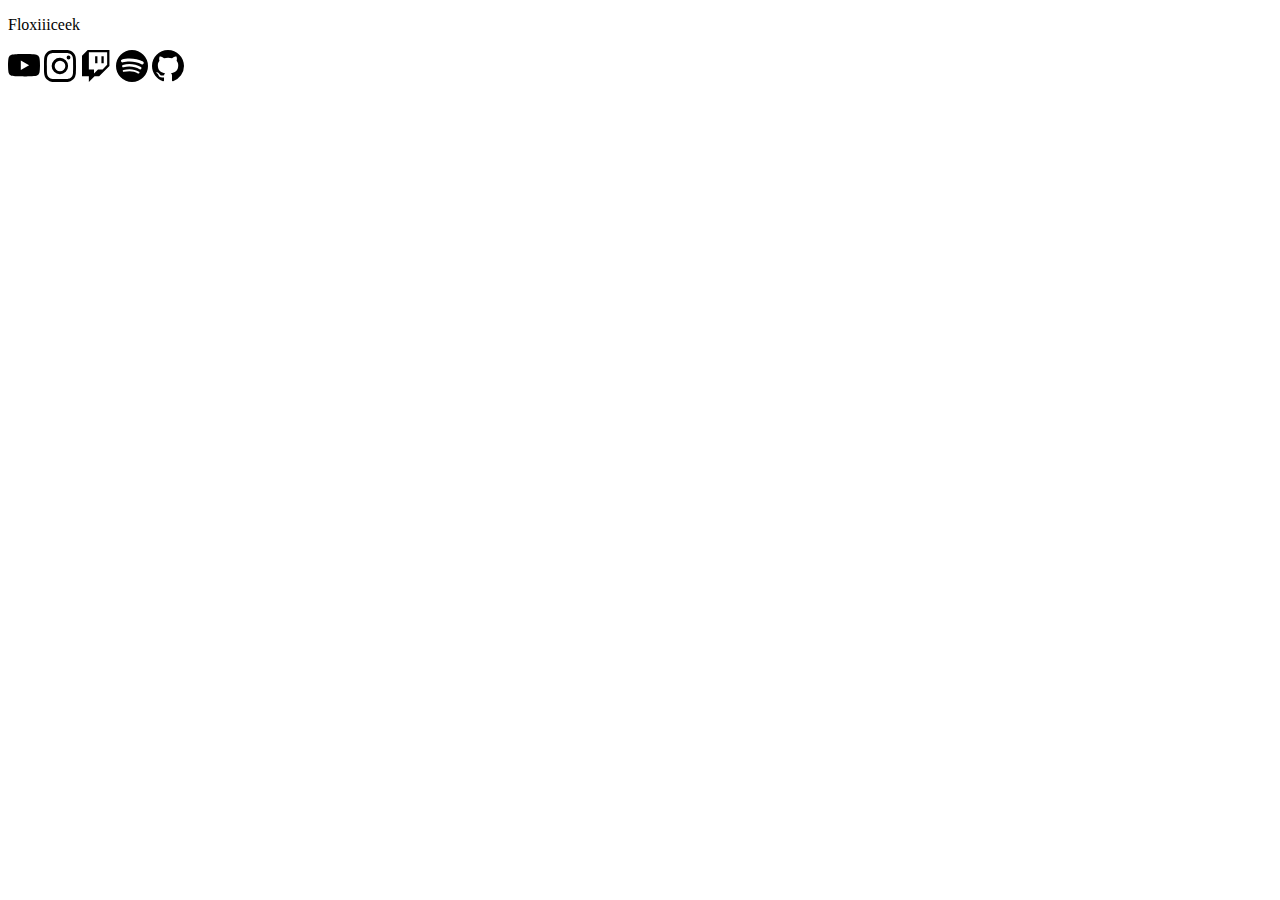
==== index.html @ a50e3fd6 "Create index.html" ====
<!DOCTYPE html>
<html dir="ltr">
    <head>
        <meta charset="utf-8">
        <title>❤️ (っ◔◡◔)っ Floxiiiceek</title>
        <link rel="stylesheet" href="./css/style.css">
        <meta name="viewport" content="width=device-width, initial-scale=1.0">
    </head>
    <body>
        <div class="wrap">
            <div class="nadpis">
                <p>
                    Floxiiiceek
                </p>
            </div>
            
            <div class="odkazy">
                <svg onclick="window.open('https://youtube.com/@fL0X3n', '_blank')" xmlns="http://www.w3.org/2000/svg" width="32" height="32" fill="currentColor" class="bi bi-youtube" viewBox="0 0 16 16"><path d="M8.051 1.999h.089c.822.003 4.987.033 6.11.335a2.01 2.01 0 0 1 1.415 1.42c.101.38.172.883.22 1.402l.01.104.022.26.008.104c.065.914.073 1.77.074 1.957v.075c-.001.194-.01 1.108-.082 2.06l-.008.105-.009.104c-.05.572-.124 1.14-.235 1.558a2.007 2.007 0 0 1-1.415 1.42c-1.16.312-5.569.334-6.18.335h-.142c-.309 0-1.587-.006-2.927-.052l-.17-.006-.087-.004-.171-.007-.171-.007c-1.11-.049-2.167-.128-2.654-.26a2.007 2.007 0 0 1-1.415-1.419c-.111-.417-.185-.986-.235-1.558L.09 9.82l-.008-.104A31.4 31.4 0 0 1 0 7.68v-.123c.002-.215.01-.958.064-1.778l.007-.103.003-.052.008-.104.022-.26.01-.104c.048-.519.119-1.023.22-1.402a2.007 2.007 0 0 1 1.415-1.42c.487-.13 1.544-.21 2.654-.26l.17-.007.172-.006.086-.003.171-.007A99.788 99.788 0 0 1 7.858 2h.193zM6.4 5.209v4.818l4.157-2.408L6.4 5.209z"/></svg>
                <svg onclick="window.open('https://instagram.com/fL0X3n', '_blank')" xmlns="http://www.w3.org/2000/svg" width="32" height="32" fill="currentColor" class="bi bi-instagram" viewBox="0 0 16 16"><path d="M8 0C5.829 0 5.556.01 4.703.048 3.85.088 3.269.222 2.76.42a3.917 3.917 0 0 0-1.417.923A3.927 3.927 0 0 0 .42 2.76C.222 3.268.087 3.85.048 4.7.01 5.555 0 5.827 0 8.001c0 2.172.01 2.444.048 3.297.04.852.174 1.433.372 1.942.205.526.478.972.923 1.417.444.445.89.719 1.416.923.51.198 1.09.333 1.942.372C5.555 15.99 5.827 16 8 16s2.444-.01 3.298-.048c.851-.04 1.434-.174 1.943-.372a3.916 3.916 0 0 0 1.416-.923c.445-.445.718-.891.923-1.417.197-.509.332-1.09.372-1.942C15.99 10.445 16 10.173 16 8s-.01-2.445-.048-3.299c-.04-.851-.175-1.433-.372-1.941a3.926 3.926 0 0 0-.923-1.417A3.911 3.911 0 0 0 13.24.42c-.51-.198-1.092-.333-1.943-.372C10.443.01 10.172 0 7.998 0h.003zm-.717 1.442h.718c2.136 0 2.389.007 3.232.046.78.035 1.204.166 1.486.275.373.145.64.319.92.599.28.28.453.546.598.92.11.281.24.705.275 1.485.039.843.047 1.096.047 3.231s-.008 2.389-.047 3.232c-.035.78-.166 1.203-.275 1.485a2.47 2.47 0 0 1-.599.919c-.28.28-.546.453-.92.598-.28.11-.704.24-1.485.276-.843.038-1.096.047-3.232.047s-2.39-.009-3.233-.047c-.78-.036-1.203-.166-1.485-.276a2.478 2.478 0 0 1-.92-.598 2.48 2.48 0 0 1-.6-.92c-.109-.281-.24-.705-.275-1.485-.038-.843-.046-1.096-.046-3.233 0-2.136.008-2.388.046-3.231.036-.78.166-1.204.276-1.486.145-.373.319-.64.599-.92.28-.28.546-.453.92-.598.282-.11.705-.24 1.485-.276.738-.034 1.024-.044 2.515-.045v.002zm4.988 1.328a.96.96 0 1 0 0 1.92.96.96 0 0 0 0-1.92zm-4.27 1.122a4.109 4.109 0 1 0 0 8.217 4.109 4.109 0 0 0 0-8.217zm0 1.441a2.667 2.667 0 1 1 0 5.334 2.667 2.667 0 0 1 0-5.334z"/></svg>
                <svg onclick="window.open('https://twitch.com/fL0X3n', '_blank')" xmlns="http://www.w3.org/2000/svg" width="32" height="32" fill="currentColor" class="bi bi-twitch" viewBox="0 0 16 16"><path d="M3.857 0 1 2.857v10.286h3.429V16l2.857-2.857H9.57L14.714 8V0H3.857zm9.714 7.429-2.285 2.285H9l-2 2v-2H4.429V1.143h9.142v6.286z"/><path d="M11.857 3.143h-1.143V6.57h1.143V3.143zm-3.143 0H7.571V6.57h1.143V3.143z"/></svg>
                <svg onclick="window.open('https://open.spotify.com/user/313hsuyvlofepgkttl75eqzpurze', '_blank')" xmlns="http://www.w3.org/2000/svg" width="32" height="32" fill="currentColor" class="bi bi-spotify" viewBox="0 0 16 16"><path d="M8 0a8 8 0 1 0 0 16A8 8 0 0 0 8 0zm3.669 11.538a.498.498 0 0 1-.686.165c-1.879-1.147-4.243-1.407-7.028-.77a.499.499 0 0 1-.222-.973c3.048-.696 5.662-.397 7.77.892a.5.5 0 0 1 .166.686zm.979-2.178a.624.624 0 0 1-.858.205c-2.15-1.321-5.428-1.704-7.972-.932a.625.625 0 0 1-.362-1.194c2.905-.881 6.517-.454 8.986 1.063a.624.624 0 0 1 .206.858zm.084-2.268C10.154 5.56 5.9 5.419 3.438 6.166a.748.748 0 1 1-.434-1.432c2.825-.857 7.523-.692 10.492 1.07a.747.747 0 1 1-.764 1.288z"/></svg>
                <svg onclick="window.open('https://github.com/Floxen', '_blank')" xmlns="http://www.w3.org/2000/svg" width="32" height="32" fill="currentColor" class="bi bi-github" viewBox="0 0 16 16"><path d="M8 0C3.58 0 0 3.58 0 8c0 3.54 2.29 6.53 5.47 7.59.4.07.55-.17.55-.38 0-.19-.01-.82-.01-1.49-2.01.37-2.53-.49-2.69-.94-.09-.23-.48-.94-.82-1.13-.28-.15-.68-.52-.01-.53.63-.01 1.08.58 1.23.82.72 1.21 1.87.87 2.33.66.07-.52.28-.87.51-1.07-1.78-.2-3.64-.89-3.64-3.95 0-.87.31-1.59.82-2.15-.08-.2-.36-1.02.08-2.12 0 0 .67-.21 2.2.82.64-.18 1.32-.27 2-.27.68 0 1.36.09 2 .27 1.53-1.04 2.2-.82 2.2-.82.44 1.1.16 1.92.08 2.12.51.56.82 1.27.82 2.15 0 3.07-1.87 3.75-3.65 3.95.29.25.54.73.54 1.48 0 1.07-.01 1.93-.01 2.2 0 .21.15.46.55.38A8.012 8.012 0 0 0 16 8c0-4.42-3.58-8-8-8z"/></svg>
            </div>
        </div>
    </body>
</html>
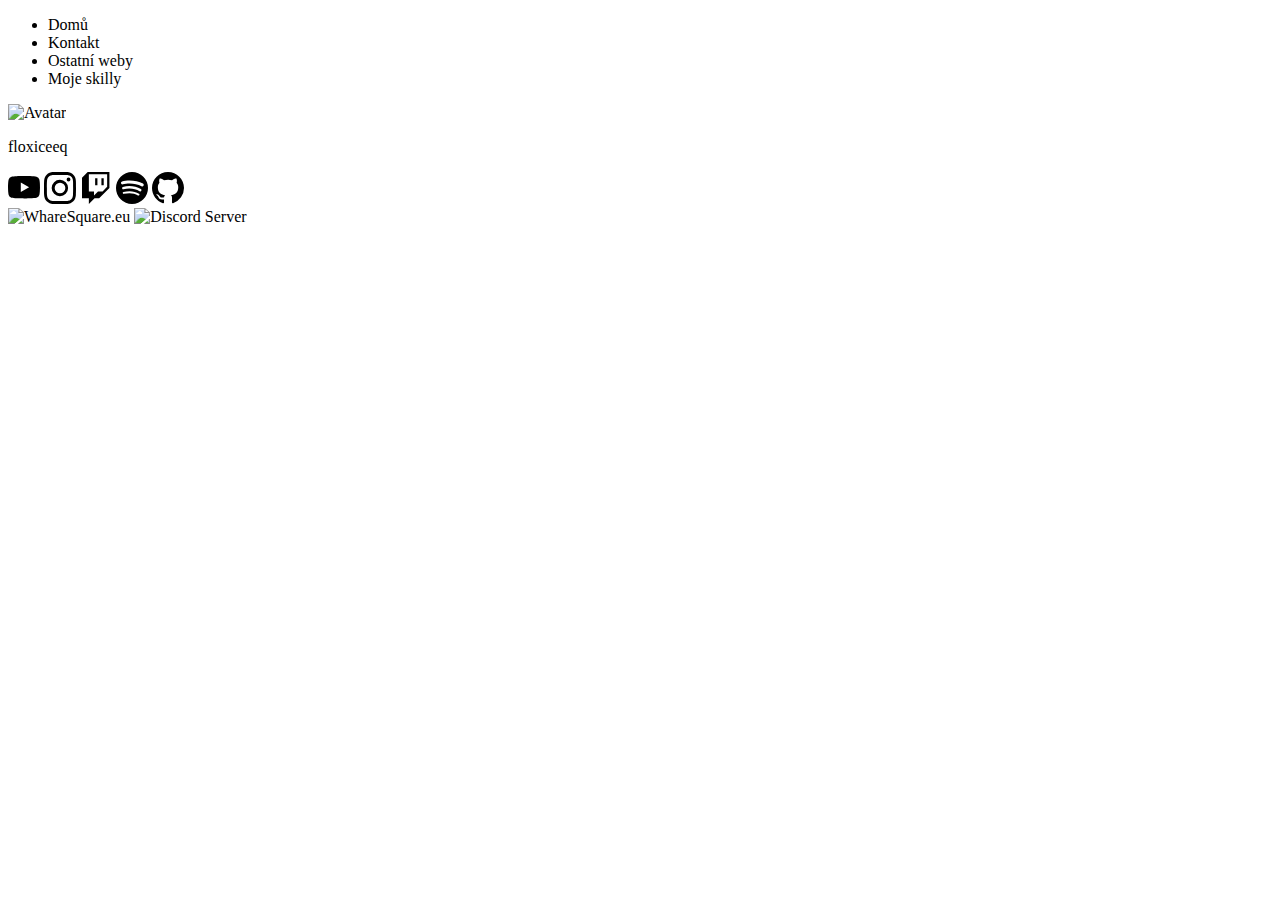
==== commit 3ae9bd32: "Create index.html" ====
--- a/index.html
+++ b/index.html
@@ -1,27 +1,58 @@
-
 <!DOCTYPE html>
-<html dir="ltr">
+<html dir="ltr" lang="cs-CZ">
     <head>
         <meta charset="utf-8">
-        <title>❤️ (っ◔◡◔)っ Floxiiiceek</title>
-        <link rel="stylesheet" href="./css/style.css">
+        <title>floxiceeq</title>
+        <link rel="stylesheet" href="/page.css">
         <meta name="viewport" content="width=device-width, initial-scale=1.0">
+        <link rel="shortcut icon" href="/avatar.jpg" type="image/x-icon">
     </head>
     <body>
-        <div class="wrap">
-            <div class="nadpis">
-                <p>
-                    Floxiiiceek
-                </p>
+        <!-- app -->
+        <div class="app">
+
+            <!-- navbar -->
+            <div class="navbar">
+                <ul>
+                    <li is-active=true onclick="document.location.href = '/';">Domů</li>
+                    <li onclick="document.location.href = '/kontakt.html';">Kontakt</li>
+                    <li onclick="document.location.href = '/ostatni-weby.html';">Ostatní weby</li>
+                    <li onclick="document.location.href = '/skilly.html';">Moje skilly</li>
+                </ul>
             </div>
-            
-            <div class="odkazy">
-                <svg onclick="window.open('https://youtube.com/@fL0X3n', '_blank')" xmlns="http://www.w3.org/2000/svg" width="32" height="32" fill="currentColor" class="bi bi-youtube" viewBox="0 0 16 16"><path d="M8.051 1.999h.089c.822.003 4.987.033 6.11.335a2.01 2.01 0 0 1 1.415 1.42c.101.38.172.883.22 1.402l.01.104.022.26.008.104c.065.914.073 1.77.074 1.957v.075c-.001.194-.01 1.108-.082 2.06l-.008.105-.009.104c-.05.572-.124 1.14-.235 1.558a2.007 2.007 0 0 1-1.415 1.42c-1.16.312-5.569.334-6.18.335h-.142c-.309 0-1.587-.006-2.927-.052l-.17-.006-.087-.004-.171-.007-.171-.007c-1.11-.049-2.167-.128-2.654-.26a2.007 2.007 0 0 1-1.415-1.419c-.111-.417-.185-.986-.235-1.558L.09 9.82l-.008-.104A31.4 31.4 0 0 1 0 7.68v-.123c.002-.215.01-.958.064-1.778l.007-.103.003-.052.008-.104.022-.26.01-.104c.048-.519.119-1.023.22-1.402a2.007 2.007 0 0 1 1.415-1.42c.487-.13 1.544-.21 2.654-.26l.17-.007.172-.006.086-.003.171-.007A99.788 99.788 0 0 1 7.858 2h.193zM6.4 5.209v4.818l4.157-2.408L6.4 5.209z"/></svg>
-                <svg onclick="window.open('https://instagram.com/fL0X3n', '_blank')" xmlns="http://www.w3.org/2000/svg" width="32" height="32" fill="currentColor" class="bi bi-instagram" viewBox="0 0 16 16"><path d="M8 0C5.829 0 5.556.01 4.703.048 3.85.088 3.269.222 2.76.42a3.917 3.917 0 0 0-1.417.923A3.927 3.927 0 0 0 .42 2.76C.222 3.268.087 3.85.048 4.7.01 5.555 0 5.827 0 8.001c0 2.172.01 2.444.048 3.297.04.852.174 1.433.372 1.942.205.526.478.972.923 1.417.444.445.89.719 1.416.923.51.198 1.09.333 1.942.372C5.555 15.99 5.827 16 8 16s2.444-.01 3.298-.048c.851-.04 1.434-.174 1.943-.372a3.916 3.916 0 0 0 1.416-.923c.445-.445.718-.891.923-1.417.197-.509.332-1.09.372-1.942C15.99 10.445 16 10.173 16 8s-.01-2.445-.048-3.299c-.04-.851-.175-1.433-.372-1.941a3.926 3.926 0 0 0-.923-1.417A3.911 3.911 0 0 0 13.24.42c-.51-.198-1.092-.333-1.943-.372C10.443.01 10.172 0 7.998 0h.003zm-.717 1.442h.718c2.136 0 2.389.007 3.232.046.78.035 1.204.166 1.486.275.373.145.64.319.92.599.28.28.453.546.598.92.11.281.24.705.275 1.485.039.843.047 1.096.047 3.231s-.008 2.389-.047 3.232c-.035.78-.166 1.203-.275 1.485a2.47 2.47 0 0 1-.599.919c-.28.28-.546.453-.92.598-.28.11-.704.24-1.485.276-.843.038-1.096.047-3.232.047s-2.39-.009-3.233-.047c-.78-.036-1.203-.166-1.485-.276a2.478 2.478 0 0 1-.92-.598 2.48 2.48 0 0 1-.6-.92c-.109-.281-.24-.705-.275-1.485-.038-.843-.046-1.096-.046-3.233 0-2.136.008-2.388.046-3.231.036-.78.166-1.204.276-1.486.145-.373.319-.64.599-.92.28-.28.546-.453.92-.598.282-.11.705-.24 1.485-.276.738-.034 1.024-.044 2.515-.045v.002zm4.988 1.328a.96.96 0 1 0 0 1.92.96.96 0 0 0 0-1.92zm-4.27 1.122a4.109 4.109 0 1 0 0 8.217 4.109 4.109 0 0 0 0-8.217zm0 1.441a2.667 2.667 0 1 1 0 5.334 2.667 2.667 0 0 1 0-5.334z"/></svg>
-                <svg onclick="window.open('https://twitch.com/fL0X3n', '_blank')" xmlns="http://www.w3.org/2000/svg" width="32" height="32" fill="currentColor" class="bi bi-twitch" viewBox="0 0 16 16"><path d="M3.857 0 1 2.857v10.286h3.429V16l2.857-2.857H9.57L14.714 8V0H3.857zm9.714 7.429-2.285 2.285H9l-2 2v-2H4.429V1.143h9.142v6.286z"/><path d="M11.857 3.143h-1.143V6.57h1.143V3.143zm-3.143 0H7.571V6.57h1.143V3.143z"/></svg>
-                <svg onclick="window.open('https://open.spotify.com/user/313hsuyvlofepgkttl75eqzpurze', '_blank')" xmlns="http://www.w3.org/2000/svg" width="32" height="32" fill="currentColor" class="bi bi-spotify" viewBox="0 0 16 16"><path d="M8 0a8 8 0 1 0 0 16A8 8 0 0 0 8 0zm3.669 11.538a.498.498 0 0 1-.686.165c-1.879-1.147-4.243-1.407-7.028-.77a.499.499 0 0 1-.222-.973c3.048-.696 5.662-.397 7.77.892a.5.5 0 0 1 .166.686zm.979-2.178a.624.624 0 0 1-.858.205c-2.15-1.321-5.428-1.704-7.972-.932a.625.625 0 0 1-.362-1.194c2.905-.881 6.517-.454 8.986 1.063a.624.624 0 0 1 .206.858zm.084-2.268C10.154 5.56 5.9 5.419 3.438 6.166a.748.748 0 1 1-.434-1.432c2.825-.857 7.523-.692 10.492 1.07a.747.747 0 1 1-.764 1.288z"/></svg>
-                <svg onclick="window.open('https://github.com/Floxen', '_blank')" xmlns="http://www.w3.org/2000/svg" width="32" height="32" fill="currentColor" class="bi bi-github" viewBox="0 0 16 16"><path d="M8 0C3.58 0 0 3.58 0 8c0 3.54 2.29 6.53 5.47 7.59.4.07.55-.17.55-.38 0-.19-.01-.82-.01-1.49-2.01.37-2.53-.49-2.69-.94-.09-.23-.48-.94-.82-1.13-.28-.15-.68-.52-.01-.53.63-.01 1.08.58 1.23.82.72 1.21 1.87.87 2.33.66.07-.52.28-.87.51-1.07-1.78-.2-3.64-.89-3.64-3.95 0-.87.31-1.59.82-2.15-.08-.2-.36-1.02.08-2.12 0 0 .67-.21 2.2.82.64-.18 1.32-.27 2-.27.68 0 1.36.09 2 .27 1.53-1.04 2.2-.82 2.2-.82.44 1.1.16 1.92.08 2.12.51.56.82 1.27.82 2.15 0 3.07-1.87 3.75-3.65 3.95.29.25.54.73.54 1.48 0 1.07-.01 1.93-.01 2.2 0 .21.15.46.55.38A8.012 8.012 0 0 0 16 8c0-4.42-3.58-8-8-8z"/></svg>
+
+            <!-- wrap -->
+            <div class="wrap">
+
+                <!-- avatar -->
+                <div class="avatar">
+                    <img src="/avatar.jpg" alt="Avatar">
+                </div>
+
+                <!-- nadpis -->
+                <div class="nadpis">
+                    <p>
+                        floxiceeq
+                    </p>
+                </div>
+
+                <!-- odkazy -->
+                <div class="odkazy">
+                    <svg onclick="window.open('https://youtube.com/@fL0X3n', '_blank')" xmlns="http://www.w3.org/2000/svg" width="32" height="32" fill="currentColor" class="bi bi-youtube" viewBox="0 0 16 16"><path d="M8.051 1.999h.089c.822.003 4.987.033 6.11.335a2.01 2.01 0 0 1 1.415 1.42c.101.38.172.883.22 1.402l.01.104.022.26.008.104c.065.914.073 1.77.074 1.957v.075c-.001.194-.01 1.108-.082 2.06l-.008.105-.009.104c-.05.572-.124 1.14-.235 1.558a2.007 2.007 0 0 1-1.415 1.42c-1.16.312-5.569.334-6.18.335h-.142c-.309 0-1.587-.006-2.927-.052l-.17-.006-.087-.004-.171-.007-.171-.007c-1.11-.049-2.167-.128-2.654-.26a2.007 2.007 0 0 1-1.415-1.419c-.111-.417-.185-.986-.235-1.558L.09 9.82l-.008-.104A31.4 31.4 0 0 1 0 7.68v-.123c.002-.215.01-.958.064-1.778l.007-.103.003-.052.008-.104.022-.26.01-.104c.048-.519.119-1.023.22-1.402a2.007 2.007 0 0 1 1.415-1.42c.487-.13 1.544-.21 2.654-.26l.17-.007.172-.006.086-.003.171-.007A99.788 99.788 0 0 1 7.858 2h.193zM6.4 5.209v4.818l4.157-2.408L6.4 5.209z"/></svg>
+                    <svg onclick="window.open('https://instagram.com/fL0X3n', '_blank')" xmlns="http://www.w3.org/2000/svg" width="32" height="32" fill="currentColor" class="bi bi-instagram" viewBox="0 0 16 16"><path d="M8 0C5.829 0 5.556.01 4.703.048 3.85.088 3.269.222 2.76.42a3.917 3.917 0 0 0-1.417.923A3.927 3.927 0 0 0 .42 2.76C.222 3.268.087 3.85.048 4.7.01 5.555 0 5.827 0 8.001c0 2.172.01 2.444.048 3.297.04.852.174 1.433.372 1.942.205.526.478.972.923 1.417.444.445.89.719 1.416.923.51.198 1.09.333 1.942.372C5.555 15.99 5.827 16 8 16s2.444-.01 3.298-.048c.851-.04 1.434-.174 1.943-.372a3.916 3.916 0 0 0 1.416-.923c.445-.445.718-.891.923-1.417.197-.509.332-1.09.372-1.942C15.99 10.445 16 10.173 16 8s-.01-2.445-.048-3.299c-.04-.851-.175-1.433-.372-1.941a3.926 3.926 0 0 0-.923-1.417A3.911 3.911 0 0 0 13.24.42c-.51-.198-1.092-.333-1.943-.372C10.443.01 10.172 0 7.998 0h.003zm-.717 1.442h.718c2.136 0 2.389.007 3.232.046.78.035 1.204.166 1.486.275.373.145.64.319.92.599.28.28.453.546.598.92.11.281.24.705.275 1.485.039.843.047 1.096.047 3.231s-.008 2.389-.047 3.232c-.035.78-.166 1.203-.275 1.485a2.47 2.47 0 0 1-.599.919c-.28.28-.546.453-.92.598-.28.11-.704.24-1.485.276-.843.038-1.096.047-3.232.047s-2.39-.009-3.233-.047c-.78-.036-1.203-.166-1.485-.276a2.478 2.478 0 0 1-.92-.598 2.48 2.48 0 0 1-.6-.92c-.109-.281-.24-.705-.275-1.485-.038-.843-.046-1.096-.046-3.233 0-2.136.008-2.388.046-3.231.036-.78.166-1.204.276-1.486.145-.373.319-.64.599-.92.28-.28.546-.453.92-.598.282-.11.705-.24 1.485-.276.738-.034 1.024-.044 2.515-.045v.002zm4.988 1.328a.96.96 0 1 0 0 1.92.96.96 0 0 0 0-1.92zm-4.27 1.122a4.109 4.109 0 1 0 0 8.217 4.109 4.109 0 0 0 0-8.217zm0 1.441a2.667 2.667 0 1 1 0 5.334 2.667 2.667 0 0 1 0-5.334z"/></svg>
+                    <svg onclick="window.open('https://twitch.com/fL0X3n', '_blank')" xmlns="http://www.w3.org/2000/svg" width="32" height="32" fill="currentColor" class="bi bi-twitch" viewBox="0 0 16 16"><path d="M3.857 0 1 2.857v10.286h3.429V16l2.857-2.857H9.57L14.714 8V0H3.857zm9.714 7.429-2.285 2.285H9l-2 2v-2H4.429V1.143h9.142v6.286z"/><path d="M11.857 3.143h-1.143V6.57h1.143V3.143zm-3.143 0H7.571V6.57h1.143V3.143z"/></svg>
+                    <svg onclick="window.open('https://open.spotify.com/user/313hsuyvlofepgkttl75eqzpurze', '_blank')" xmlns="http://www.w3.org/2000/svg" width="32" height="32" fill="currentColor" class="bi bi-spotify" viewBox="0 0 16 16"><path d="M8 0a8 8 0 1 0 0 16A8 8 0 0 0 8 0zm3.669 11.538a.498.498 0 0 1-.686.165c-1.879-1.147-4.243-1.407-7.028-.77a.499.499 0 0 1-.222-.973c3.048-.696 5.662-.397 7.77.892a.5.5 0 0 1 .166.686zm.979-2.178a.624.624 0 0 1-.858.205c-2.15-1.321-5.428-1.704-7.972-.932a.625.625 0 0 1-.362-1.194c2.905-.881 6.517-.454 8.986 1.063a.624.624 0 0 1 .206.858zm.084-2.268C10.154 5.56 5.9 5.419 3.438 6.166a.748.748 0 1 1-.434-1.432c2.825-.857 7.523-.692 10.492 1.07a.747.747 0 1 1-.764 1.288z"/></svg>
+                    <svg onclick="window.open('https://github.com/Floxen', '_blank')" xmlns="http://www.w3.org/2000/svg" width="32" height="32" fill="currentColor" class="bi bi-github" viewBox="0 0 16 16"><path d="M8 0C3.58 0 0 3.58 0 8c0 3.54 2.29 6.53 5.47 7.59.4.07.55-.17.55-.38 0-.19-.01-.82-.01-1.49-2.01.37-2.53-.49-2.69-.94-.09-.23-.48-.94-.82-1.13-.28-.15-.68-.52-.01-.53.63-.01 1.08.58 1.23.82.72 1.21 1.87.87 2.33.66.07-.52.28-.87.51-1.07-1.78-.2-3.64-.89-3.64-3.95 0-.87.31-1.59.82-2.15-.08-.2-.36-1.02.08-2.12 0 0 .67-.21 2.2.82.64-.18 1.32-.27 2-.27.68 0 1.36.09 2 .27 1.53-1.04 2.2-.82 2.2-.82.44 1.1.16 1.92.08 2.12.51.56.82 1.27.82 2.15 0 3.07-1.87 3.75-3.65 3.95.29.25.54.73.54 1.48 0 1.07-.01 1.93-.01 2.2 0 .21.15.46.55.38A8.012 8.012 0 0 0 16 8c0-4.42-3.58-8-8-8z"/></svg>
+                </div>
+
+                <!-- nav-odkazy | odkaz -->
+                <div class="pod-odkazy">
+                    <img onclick="window.open('https://wharesquare.eu', '_blank');" src="/cloud.png" title="www.WhareSquare.eu | Cloud" alt="WhareSquare.eu">
+                    <img onclick="window.open('https://floxen.xyz/dsc', '_blank');" src="/fp.png" title="Floxíkův Playground - Discord Server" alt="Discord Server">
+                </div>
             </div>
         </div>
+
+        <!-- konec -->
     </body>
 </html>
